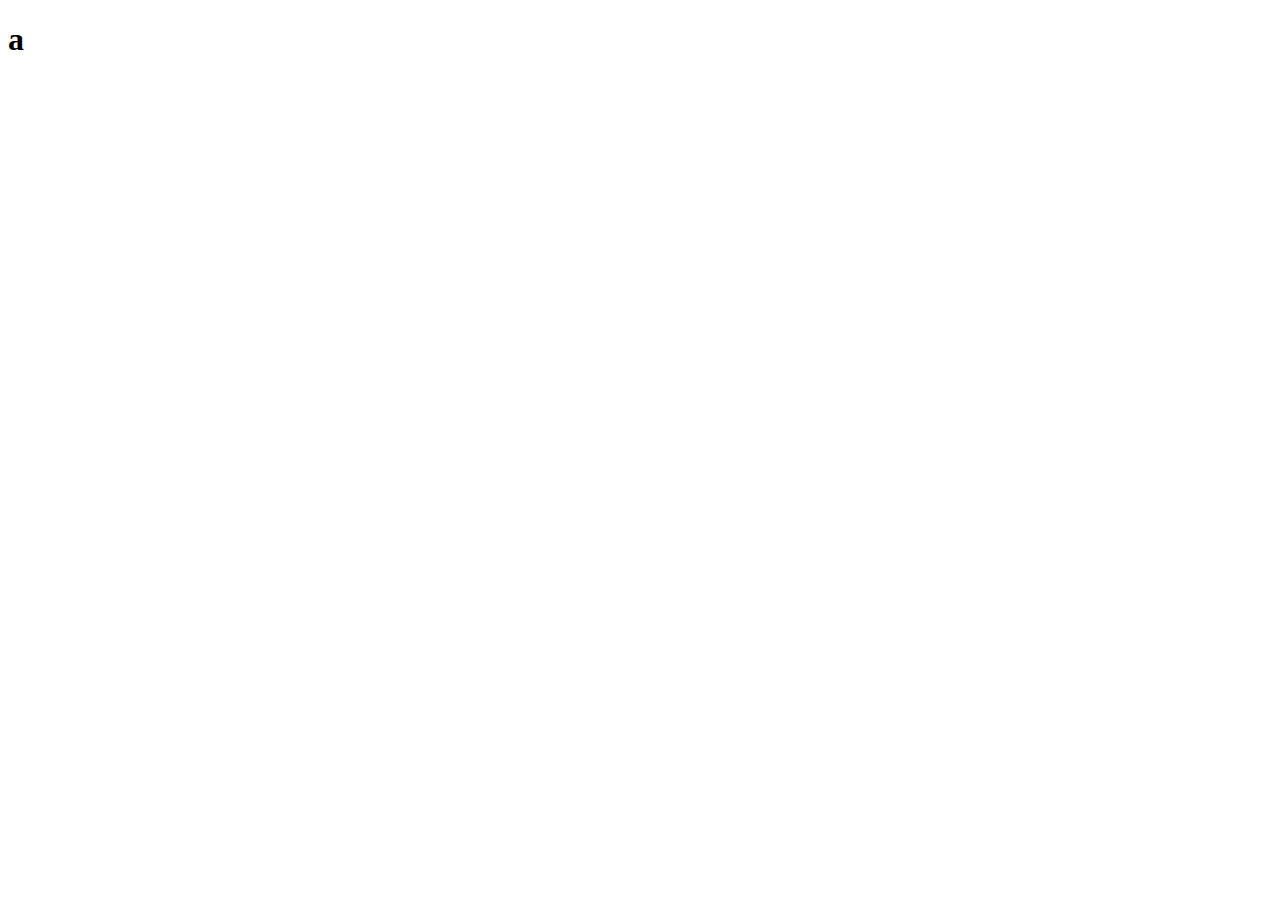
==== MySite/src/main/resources/templates/index.html @ 8f052dc9 "初期コミット" ====
<!doctype html>
<html xmlns:th="http://www.thymeleaf.org">
    <head>
        <meta charset="UTF-8" />
        <title>Hello</title>
    </head>
    <body>
        <h1>a</h1>
    </body>
</html>
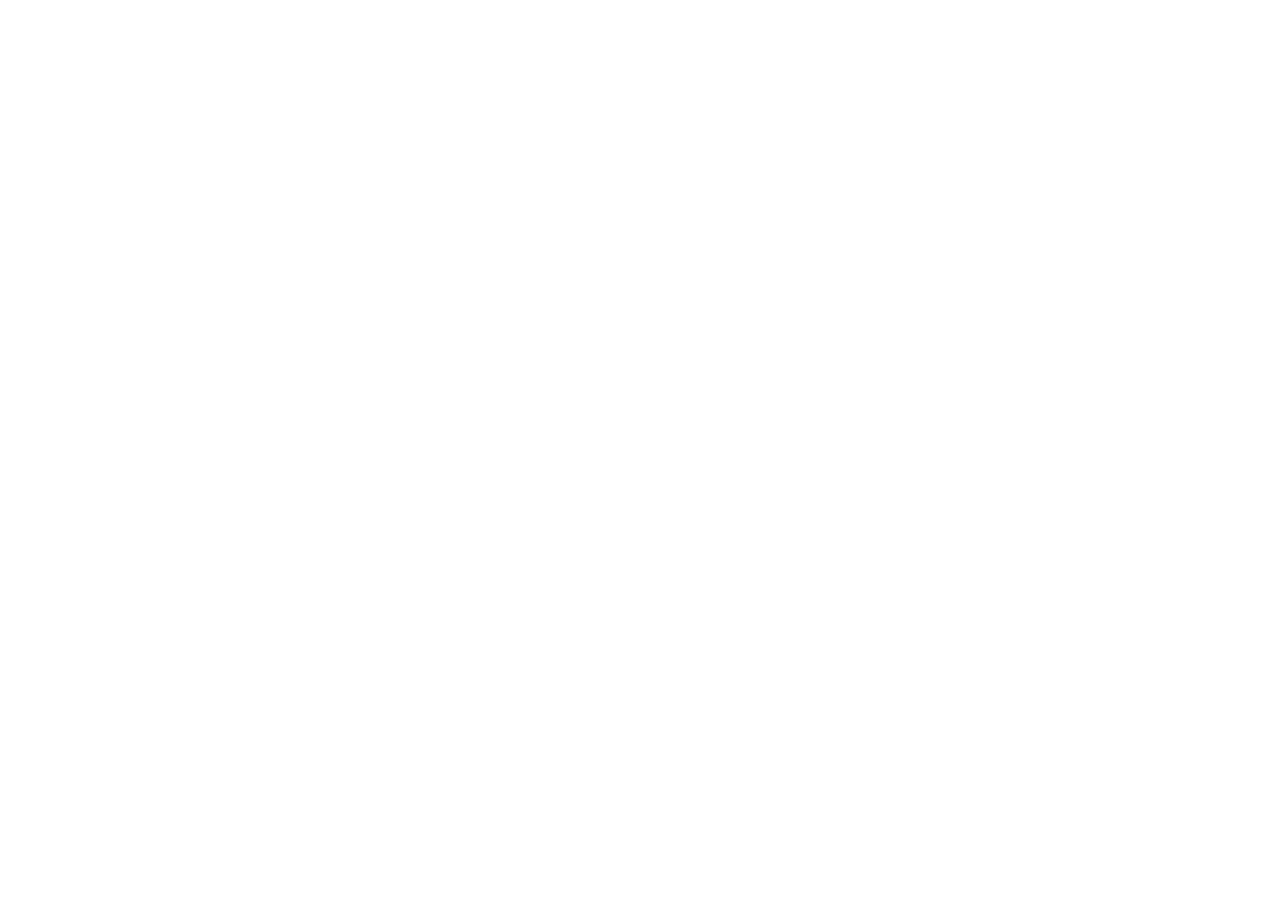
==== commit 5e9630e0: "電卓機能作成" ====
--- a/MySite/src/main/resources/templates/index.html
+++ b/MySite/src/main/resources/templates/index.html
@@ -1,10 +1,32 @@
-<!doctype html>
-<html xmlns:th="http://www.thymeleaf.org">
-    <head>
-        <meta charset="UTF-8" />
-        <title>Hello</title>
-    </head>
-    <body>
-        <h1>a</h1>
-    </body>
+<!DOCTYPE html>
+<html lang='ja'>
+  <head>
+    <meta charset='utf-8' />
+    <script src='https://cdn.jsdelivr.net/npm/fullcalendar@6.1.14/index.global.min.js'></script>
+    <script>
+
+      document.addEventListener('DOMContentLoaded', function() {
+        var calendarEl = document.getElementById('calendar');
+        var calendar = new FullCalendar.Calendar(calendarEl, {
+          initialView: 'dayGridMonth',
+          locale:'ja',
+          //土日の色付け
+          businessHours:true,
+          //カレンダー内の日付クリックで日表示に遷移するか
+          navLinks:false,
+          dateClick: (e)=>{// 日付マスのクリックイベント
+      		console.log("dateClick:", e);
+      		},
+      	  eventClick: (e)=>{// イベントのクリックイベント
+      		console.log("eventClick:", e.event.title);
+      	  }
+         });
+        calendar.render();
+      });
+
+    </script>
+  </head>
+  <body>
+    <div id='calendar'></div>
+  </body>
 </html>